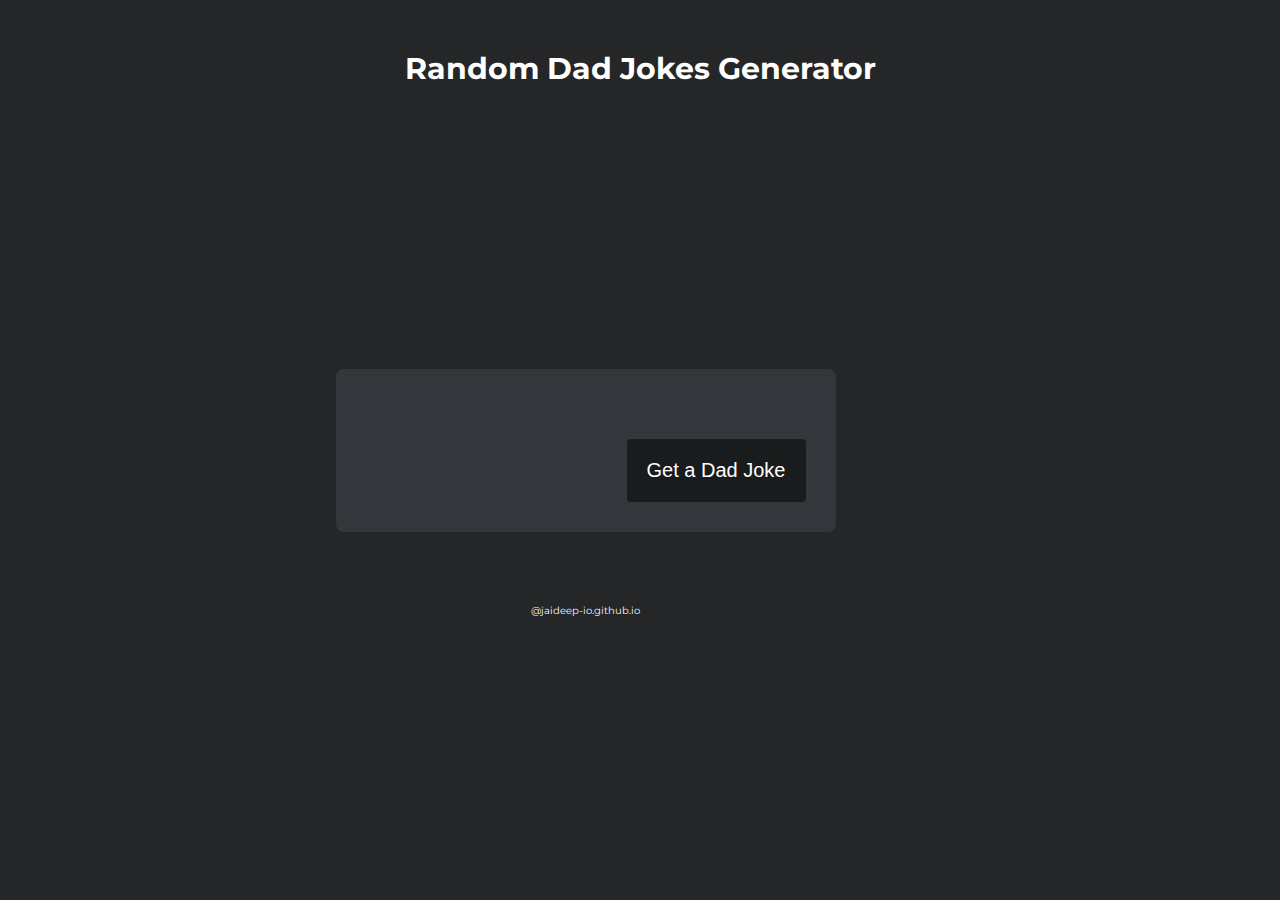
==== randomJokeGenerator/index.html @ fae26148 "Add files via upload" ====
<!DOCTYPE html>
<html lang="en">

<head>
    <meta charset="UTF-8">
    <meta http-equiv="X-UA-Compatible" content="IE=edge">
    <meta name="viewport" content="width=device-width, initial-scale=1.0">
    <link rel="stylesheet" href="style.css">
    <title>Jokes Box</title>
</head>

<body>
    <section>
        <h1 class="title">Random Dad Jokes Generator</h1>
        <div class="container">
            <div class="joke">
                <p></p>
            </div>
            <button>Get a Dad Joke</button>
        </div>
        <div class="copyright">@jaideep-io.github.io</div>
    </section>
    
<script src="javaScript.js"></script>
<!-- <section class="copyright"></section> -->
</body>

</html>
---- randomJokeGenerator/style.css ----
@import url("https://fonts.googleapis.com/css2?family=Montserrat:wght@300;700&display=swap");

* {
    padding: 0;
    margin: 0;
    box-sizing: border-box;
}

html {
    font-family: "Montserrat";
    font-size: 10px;
}

body {
    background-color: rgb(37, 38, 39);
    color: white;
}

section {
    min-height: 100vh;
    width: 100%;
    padding: 100px 0;
    display: flex;
    align-items: center;
    justify-content: center;
}

.title {
    position: absolute;
    top: 50px;
    font-size: 3rem;
    font-weight: 700;
    text-align: center;
}

.container {
    width: 90%;
    max-width: 500px;
    margin: 0 auto;
    background-color: rgb(51, 55, 59);
    border-radius: 8px;
    padding: 3rem;
    display: flex;
    flex-direction: column;
}

.container p {
    font-size: 2rem;
    font-weight: 300;
    line-height: 3rem;
    text-align: justify;
}

button {
    margin-top: 40px;
    width: fit-content;
    padding: 2rem;
    font-size: 2rem;
    background-color: rgb(25, 28, 29);
    color: white;
    border: none;
    border-radius: 4px;
    cursor: pointer;
    align-self: flex-end;
}

.copyright {
    display: inline-block;
    position: relative;
    top: 160px;
    right: 50%;
}
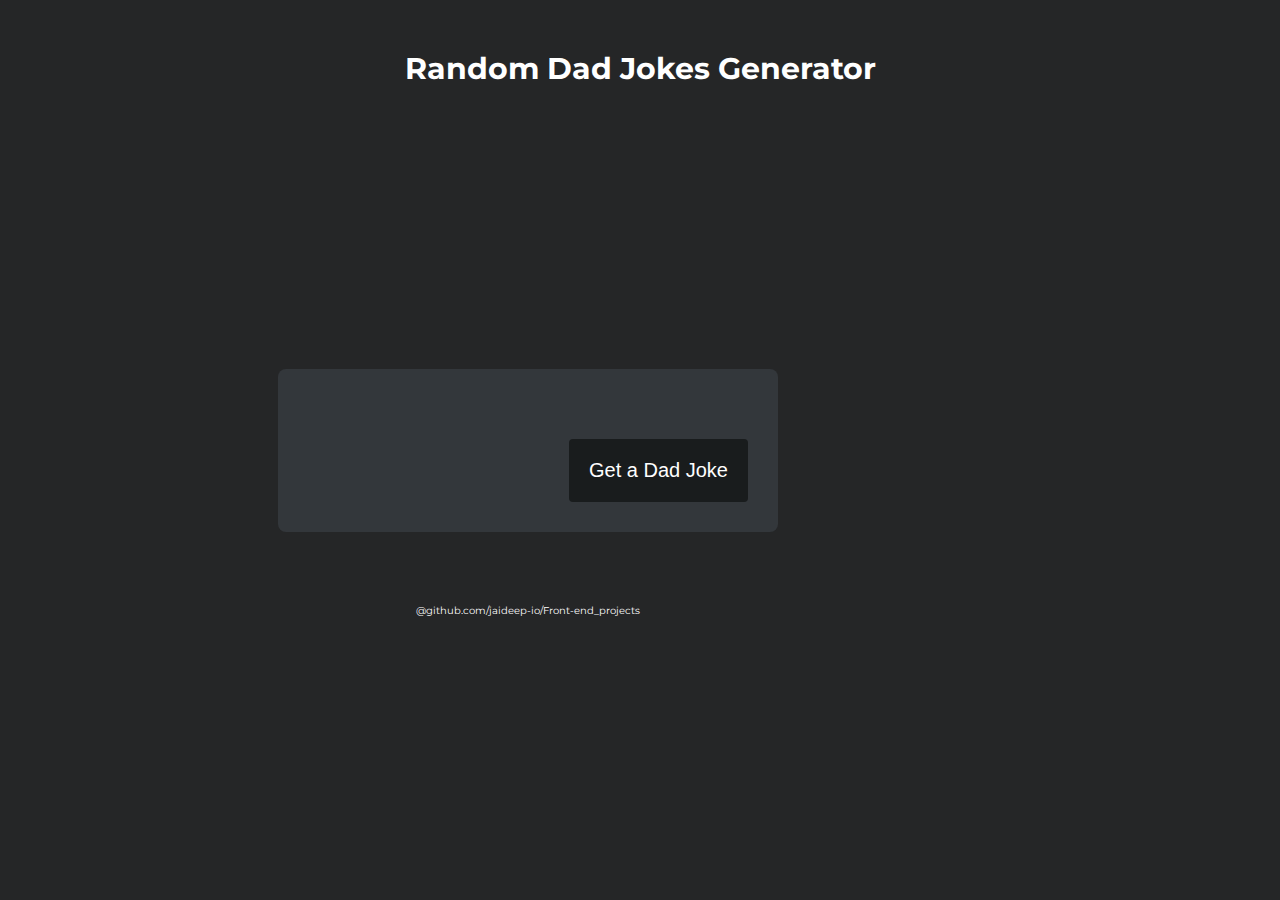
==== commit 3ef743ea: "Update index.html" ====
--- a/randomJokeGenerator/index.html
+++ b/randomJokeGenerator/index.html
@@ -18,11 +18,11 @@
             </div>
             <button>Get a Dad Joke</button>
         </div>
-        <div class="copyright">@jaideep-io.github.io</div>
+        <div class="copyright">@github.com/jaideep-io/Front-end_projects </div>
     </section>
     
 <script src="javaScript.js"></script>
 <!-- <section class="copyright"></section> -->
 </body>
 
-</html>+</html>
